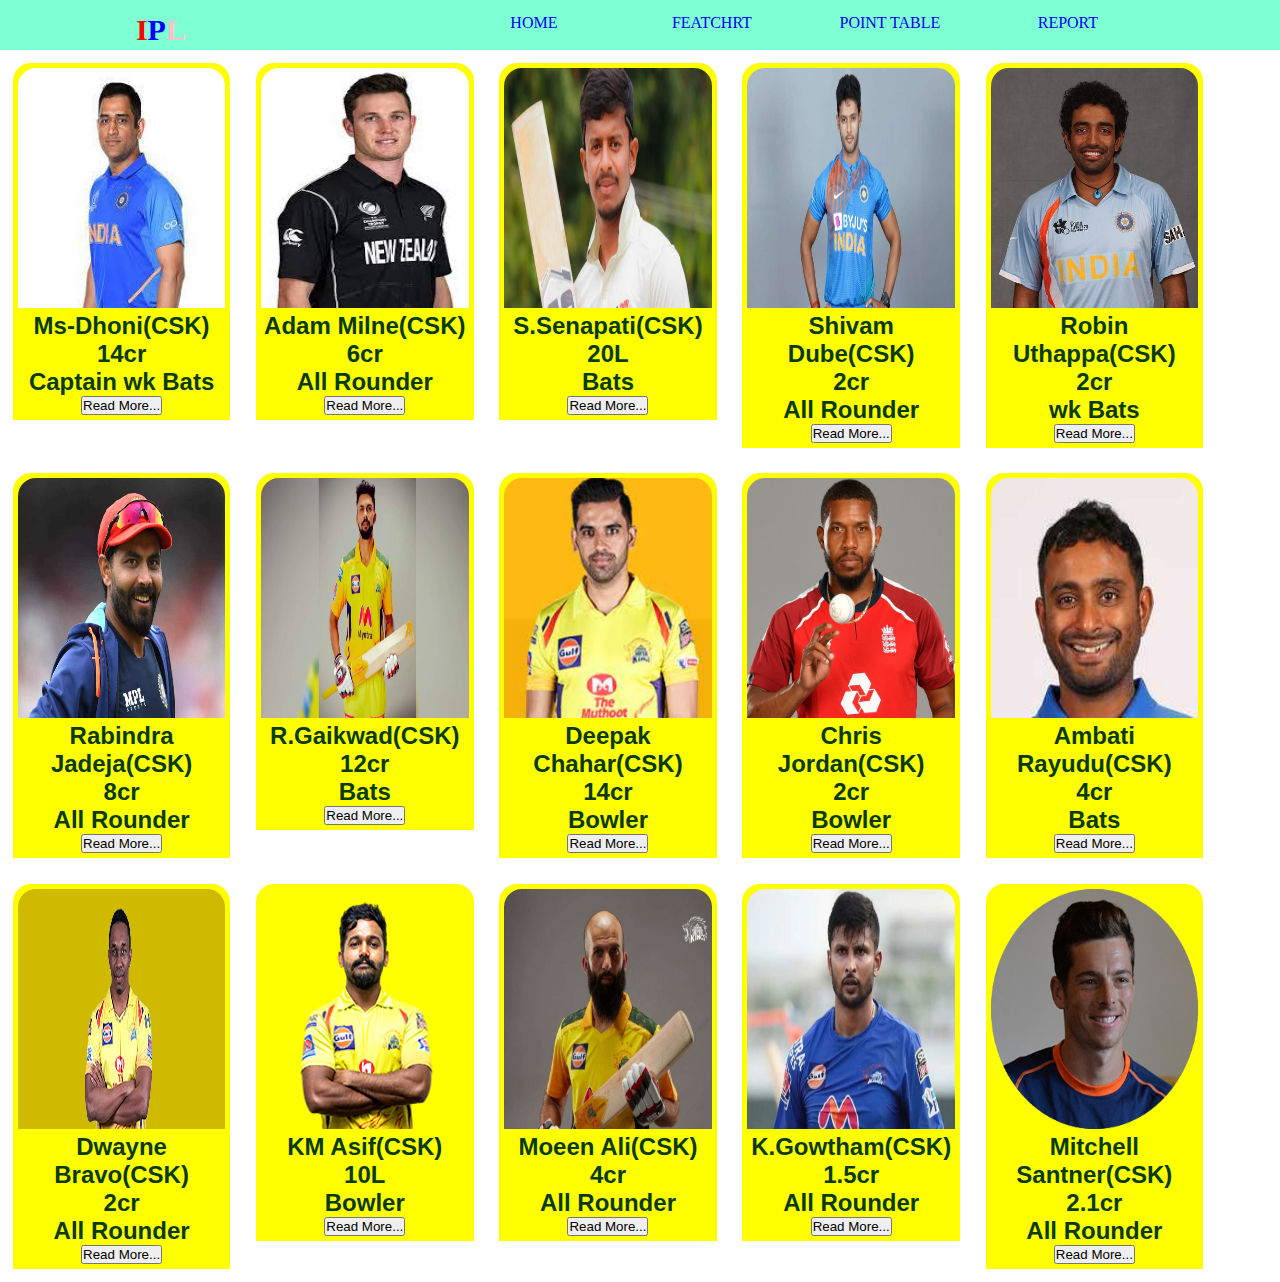
==== CSK.html @ 42da7bcb "first commit" ====
<!DOCTYPE html>
<html lang="en">

<head>
    <meta charset="UTF-8">
    <meta http-equiv="X-UA-Compatible" content="IE=edge">
    <meta name="viewport" content="width=device-width, initial-scale=1.0">
    <title>Chennai Superkings</title>
    <style>
        * {
            margin: 0;
            padding: 0;
            box-sizing: border-box;
        }
        .cotener{
            display: flex;
            flex-wrap: wrap;
        }
        .main {
            width: 17%;
            height: 5%;
            border: 5px solid yellow;
            margin: 1%;
            border-top-left-radius: 18px;
            border-top-right-radius: 18Px;
            background-color: yellow;
        }

        h2 {
            margin: 0%;
            text-align: center;
            color: rgb(8, 59, 8);
            font-family:'Gill Sans', 'Gill Sans MT', Calibri, 'Trebuchet MS', sans-serif;
        }

        .img img {
            width: 100%;
            height: 240px;
            border-top-left-radius: 18px;
            border-top-right-radius: 18Px;

        }

        input {
            transition: 1s;
        }
        .in{
            text-align: center;
        }
        input:hover{
            background-color: black;
            color: yellow;
        }
    .nav {
        display: flex;
        justify-content: space-around;
        height: 50px;
        width: 100vw;
        background-color: aquamarine;
    }
    .red{
        color: red;
       
    }
    .cus{
        cursor: pointer;
    }
    .blue{
        color: blue;
    }
    .pink{
        color: pink;
    }
    .item {
        display: flex;
        justify-content: space-around;
    }

    .item>.a {
        text-decoration: none;
    }

    .item>.a>.text {
        list-style: none;
    }

    .logo {
        padding: 1%;
        text-align: left;
        font-size: 30px;
    }

    .a {
        text-align: center;
        width: 178px;
        height:50px;
        padding: 2%;
    }
    .a:hover{
        background-color: red;
        color: black;
    }
</style>
</head>

<body>
<div class="nav">
    <div class="logo">
        <p class="cus"  title="INDIAN PREMIER LEAGUE"><b class="red">I</b><b class="blue">P</b><b class="pink">L</b></p>
    </div>
    <div>
        <ul class="item">
            <a href="index.html" class="homea a">
                <li class="home text">HOME</li>
            </a>
            <a href="feature.html" class="featchera a">
                <li class="featcher text">FEATCHRT</li>
            </a>
            <a href="point_table.html" class="pointtablea a">
                <li class="pointtabale text">POINT TABLE</li>
            </a>
            <a href="report.html" class="reporta a">
                <li class="report text">REPORT</li>
            </a>
        </ul>
    </div>
    </div>
    <div class="cotener">
        <div class="main">
            <div class="img">
                <img src="Images/Playaers Images/Chennai Superkings/Ms-Dhoni.jpg" alt="Ms-Dhoni">
            </div>
            <div class="name">
                <h2>Ms-Dhoni(CSK)</h2>
            </div>
            <div class="price">
                <h2>14cr</h2>
            </div>
            <div class="Role">
                <h2>Captain wk Bats</h2>
            </div>
            <div class="in">
                <a href="report.html">
                    <input type="submit" value="Read More...">
                </a>
            </div>
        </div>
            <!-- ------d -->
            <div class="main">
                <div class="img">
                    <img src="Images/Playaers Images/Chennai Superkings/Adam Milne.jfif" alt="Ms-Dhoni">
                </div>
                <div class="name">
                    <h2>Adam Milne(CSK)</h2>
                </div>
                <div class="price">
                    <h2>6cr</h2>
                </div>
                <div class="Role">
                    <h2>All Rounder</h2>
                </div>
                <div class="in">
                    <a href="report.html">
                        <input type="submit" value="Read More...">
                    </a>
                </div>
                </div>
                <!-- -------a -->
                <div class="main">
                    <div class="img">
                        <img src="Images/Playaers Images/Chennai Superkings/subhranshu senapati.jpeg" alt="Ms-Dhoni">
                    </div>
                    <div class="name">
                        <h2>S.Senapati(CSK)</h2>
                    </div>
                    <div class="price">
                        <h2>20L</h2>
                    </div>
                    <div class="Role">
                        <h2>Bats</h2>
                    </div>
                    <div class="in">
                        <a href="report.html">
                            <input type="submit" value="Read More...">
                        </a>
                    </div>
                </div>
                <div class="main">
                    <div class="img">
                        <img src="Images/Playaers Images/Chennai Superkings/shivam-dube.jpg" alt="Ms-Dhoni">
                    </div>
                    <div class="name">
                        <h2>Shivam Dube(CSK)</h2>
                    </div>
                    <div class="price">
                        <h2>2cr</h2>
                    </div>
                    <div class="Role">
                        <h2>All Rounder</h2>
                    </div>
                    <div class="in">
                        <a href="report.html">
                            <input type="submit" value="Read More...">
                        </a>
                    </div>
                </div>
                <div class="main">
                    <div class="img">
                        <img src="Images/Playaers Images/Chennai Superkings/robin uthapa.jpg" alt="Ms-Dhoni">
                    </div>
                    <div class="name">
                        <h2>Robin Uthappa(CSK)</h2>
                    </div>
                    <div class="price">
                        <h2>2cr</h2>
                    </div>
                    <div class="Role">
                        <h2>wk Bats</h2>
                    </div>
                    <div class="in">
                        <a href="report.html">
                            <input type="submit" value="Read More...">
                        </a>
                    </div>
                </div>
                <div class="main">
                    <div class="img">
                        <img src="Images/Playaers Images/Chennai Superkings/Ravindra Jadeja.jfif" alt="Ms-Dhoni">
                    </div>
                    <div class="name">
                        <h2>Rabindra Jadeja(CSK)</h2>
                    </div>
                    <div class="price">
                        <h2>8cr</h2>
                    </div>
                    <div class="Role">
                        <h2>All Rounder</h2>
                    </div>
                    <div class="in">
                        <a href="report.html">
                            <input type="submit" value="Read More...">
                        </a>
                    </div>
                </div>
                
                <div class="main">
                    <div class="img">
                        <img src="Images/Playaers Images/Chennai Superkings/Ruturaj-Gaikwad.jpeg" alt="Ms-Dhoni">
                    </div>
                    <div class="name">
                        <h2>R.Gaikwad(CSK)</h2>
                    </div>
                    <div class="price">
                        <h2>12cr</h2>
                    </div>
                    <div class="Role">
                        <h2>Bats</h2>
                    </div>
                    <div class="in">
                        <a href="report.html">
                            <input type="submit" value="Read More...">
                        </a>
                    </div>
                </div>
                <div class="main">
                    <div class="img">
                        <img src="Images/Playaers Images/Chennai Superkings/Deepak Chahar.jfif" alt="Ms-Dhoni">
                    </div>
                    <div class="name">
                        <h2>Deepak Chahar(CSK)</h2>
                    </div>
                    <div class="price">
                        <h2>14cr</h2>
                    </div>
                    <div class="Role">
                        <h2>Bowler</h2>
                    </div>
                    <div class="in">
                        <a href="report.html">
                            <input type="submit" value="Read More...">
                        </a>
                    </div>
                </div>
                
                <div class="main">
                    <div class="img">
                        <img src="Images/Playaers Images/Chennai Superkings/Chris Jordan.jpg" alt="Ms-Dhoni">
                    </div>
                    <div class="name">
                        <h2>Chris Jordan(CSK)</h2>
                    </div>
                    <div class="price">
                        <h2>2cr</h2>
                    </div>
                    <div class="Role">
                        <h2>Bowler</h2>
                    </div>
                    <div class="in">
                        <a href="report.html">
                            <input type="submit" value="Read More...">
                        </a>
                    </div>
                </div>
                
                <div class="main">
                    <div class="img">
                        <img src="Images/Playaers Images/Chennai Superkings/ambati-rayudu.jpg" alt="Ms-Dhoni">
                    </div>
                    <div class="name">
                        <h2>Ambati Rayudu(CSK)</h2>
                    </div>
                    <div class="price">
                        <h2>4cr</h2>
                    </div>
                    <div class="Role">
                        <h2>Bats</h2>
                    </div>
                    <div class="in">
                        <a href="report.html">
                            <input type="submit" value="Read More...">
                        </a>
                    </div>
                </div>
                
                <div class="main">
                    <div class="img">
                        <img src="Images/Playaers Images/Chennai Superkings/DwayneBravo1.jpg" alt="Ms-Dhoni">
                    </div>
                    <div class="name">
                        <h2>Dwayne Bravo(CSK)</h2>
                    </div>
                    <div class="price">
                        <h2>2cr</h2>
                    </div>
                    <div class="Role">
                        <h2>All Rounder</h2>
                    </div>
                    <div class="in">
                        <a href="report.html">
                            <input type="submit" value="Read More...">
                        </a>
                    </div>
                </div>
                
                <div class="main">
                    <div class="img">
                        <img src="Images/Playaers Images/Chennai Superkings/km-asif.png" alt="Ms-Dhoni">
                    </div>
                    <div class="name">
                        <h2>KM Asif(CSK)</h2>
                    </div>
                    <div class="price">
                        <h2>10L</h2>
                    </div>
                    <div class="Role">
                        <h2>Bowler</h2>
                    </div>
                    <div class="in">
                        <a href="report.html">
                            <input type="submit" value="Read More...">
                        </a>
                    </div>
                </div>
                
                <div class="main">
                    <div class="img">
                        <img src="Images/Playaers Images/Chennai Superkings/moeen ali.jpg" alt="Ms-Dhoni">
                    </div>
                    <div class="name">
                        <h2>Moeen Ali(CSK)</h2>
                    </div>
                    <div class="price">
                        <h2>4cr</h2>
                    </div>
                    <div class="Role">
                        <h2>All Rounder</h2>
                    </div>
                    <div class="in">
                        <a href="report.html">
                            <input type="submit" value="Read More...">
                        </a>
                    </div>
                </div>
                
                <div class="main">
                    <div class="img">
                        <img src="Images/Playaers Images/Chennai Superkings/krishnappa-gowtham1.webp" alt="Ms-Dhoni">
                    </div>
                    <div class="name">
                        <h2>K.Gowtham(CSK)</h2>
                    </div>
                    <div class="price">
                        <h2>1.5cr</h2>
                    </div>
                    <div class="Role">
                        <h2>All Rounder</h2>
                    </div>
                    <div class="in">
                        <a href="report.html">
                            <input type="submit" value="Read More...">
                        </a>
                    </div>
                </div>
                    
                <div class="main">
                    <div class="img">
                        <img src="Images/Playaers Images/Chennai Superkings/santner.png" alt="Ms-Dhoni">
                    </div>
                    <div class="name">
                        <h2>Mitchell Santner(CSK)</h2>
                    </div>
                    <div class="price">
                        <h2>2.1cr</h2>
                    </div>
                    <div class="Role">
                        <h2>All Rounder</h2>
                    </div>
                    <div class="in">
                        <a href="report.html">
                            <input type="submit" value="Read More...">
                        </a>
                    </div>
                </div>
     </div>  <!--container div -->
</body>

</html>
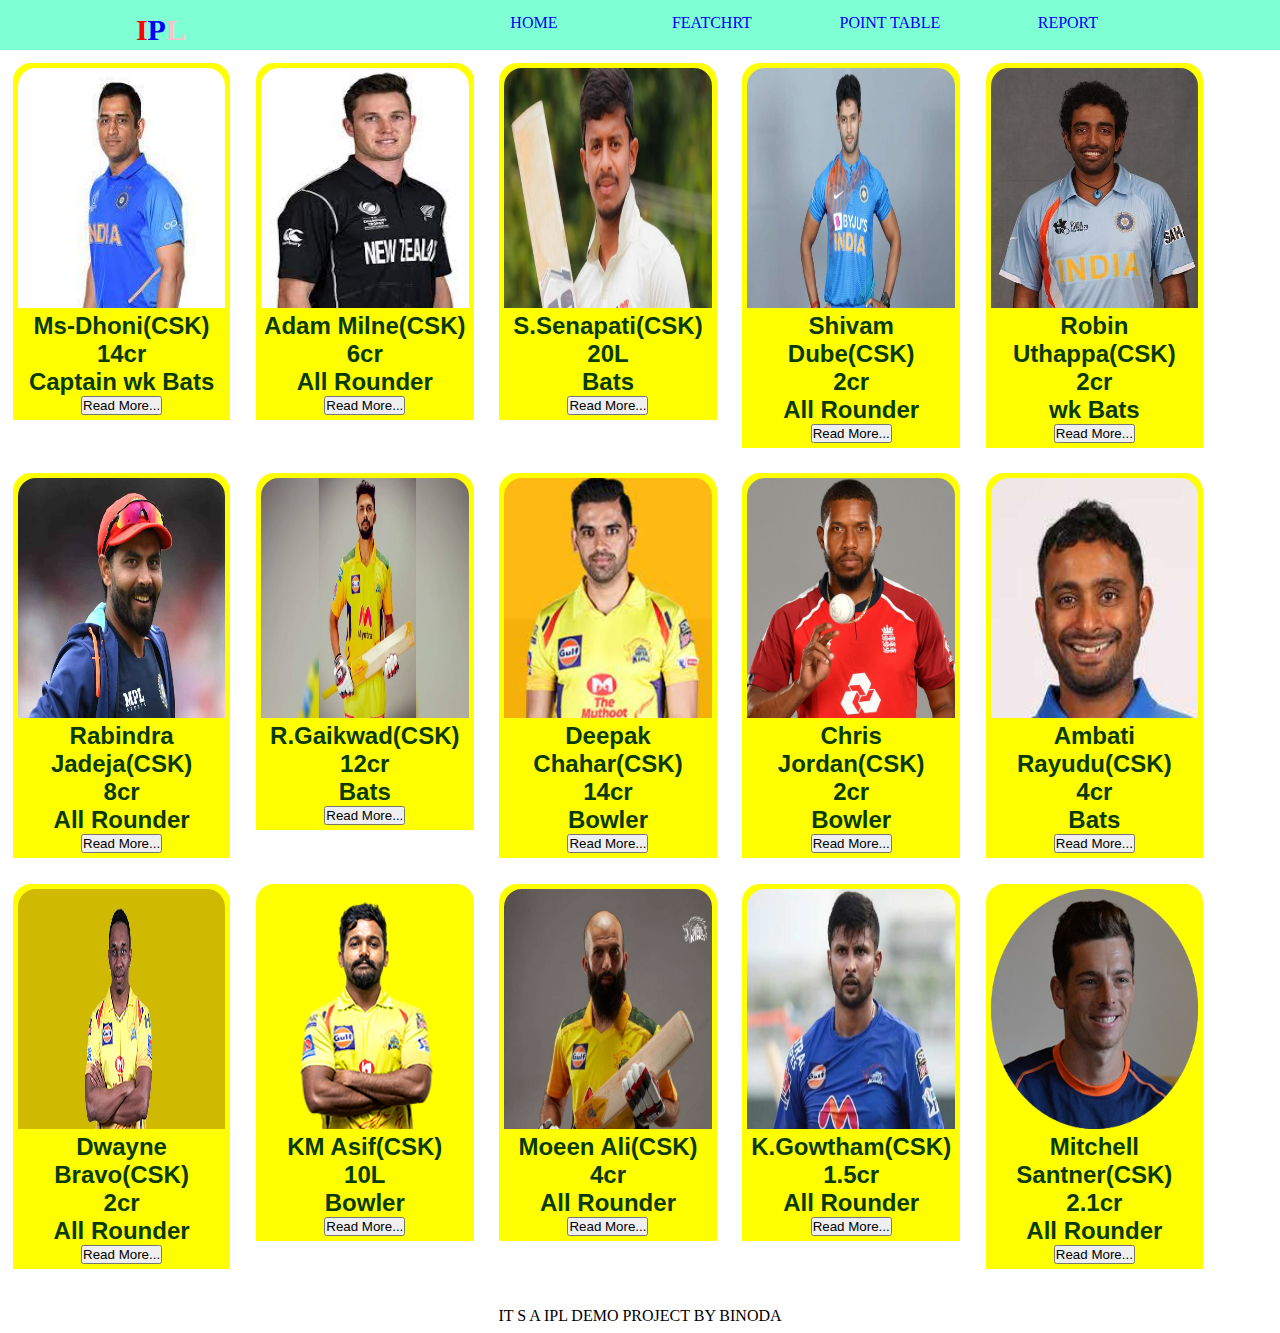
==== commit 2f3ad650: "3rd commet" ====
--- a/CSK.html
+++ b/CSK.html
@@ -422,6 +422,11 @@
                     </div>
                 </div>
      </div>  <!--container div -->
+     <div>
+        <p style="text-align: center;height: 50px ;width: 100%; text-transform: uppercase; padding: 2%;">
+            it s a ipl demo project by binoda
+        </p>
+    </div>
 </body>
 
 </html>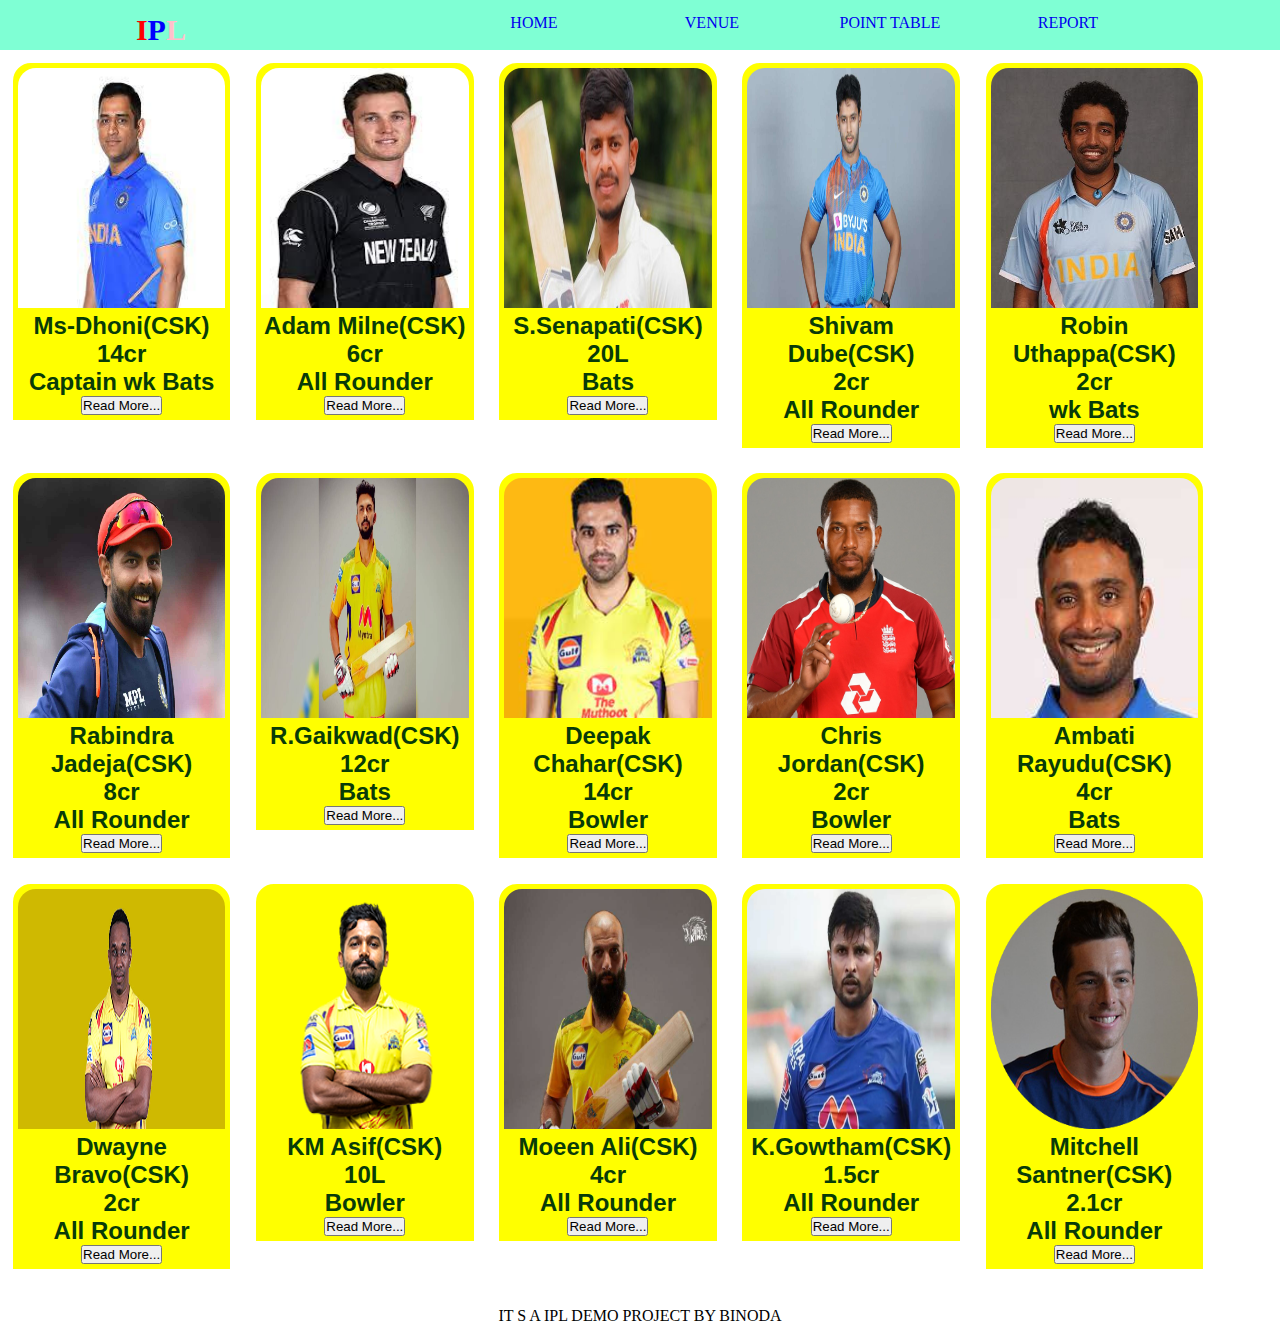
==== commit bf180d55: "3rd commet" ====
--- a/CSK.html
+++ b/CSK.html
@@ -114,7 +114,7 @@
                 <li class="home text">HOME</li>
             </a>
             <a href="feature.html" class="featchera a">
-                <li class="featcher text">FEATCHRT</li>
+                <li class="featcher text">VENUE</li>
             </a>
             <a href="point_table.html" class="pointtablea a">
                 <li class="pointtabale text">POINT TABLE</li>
